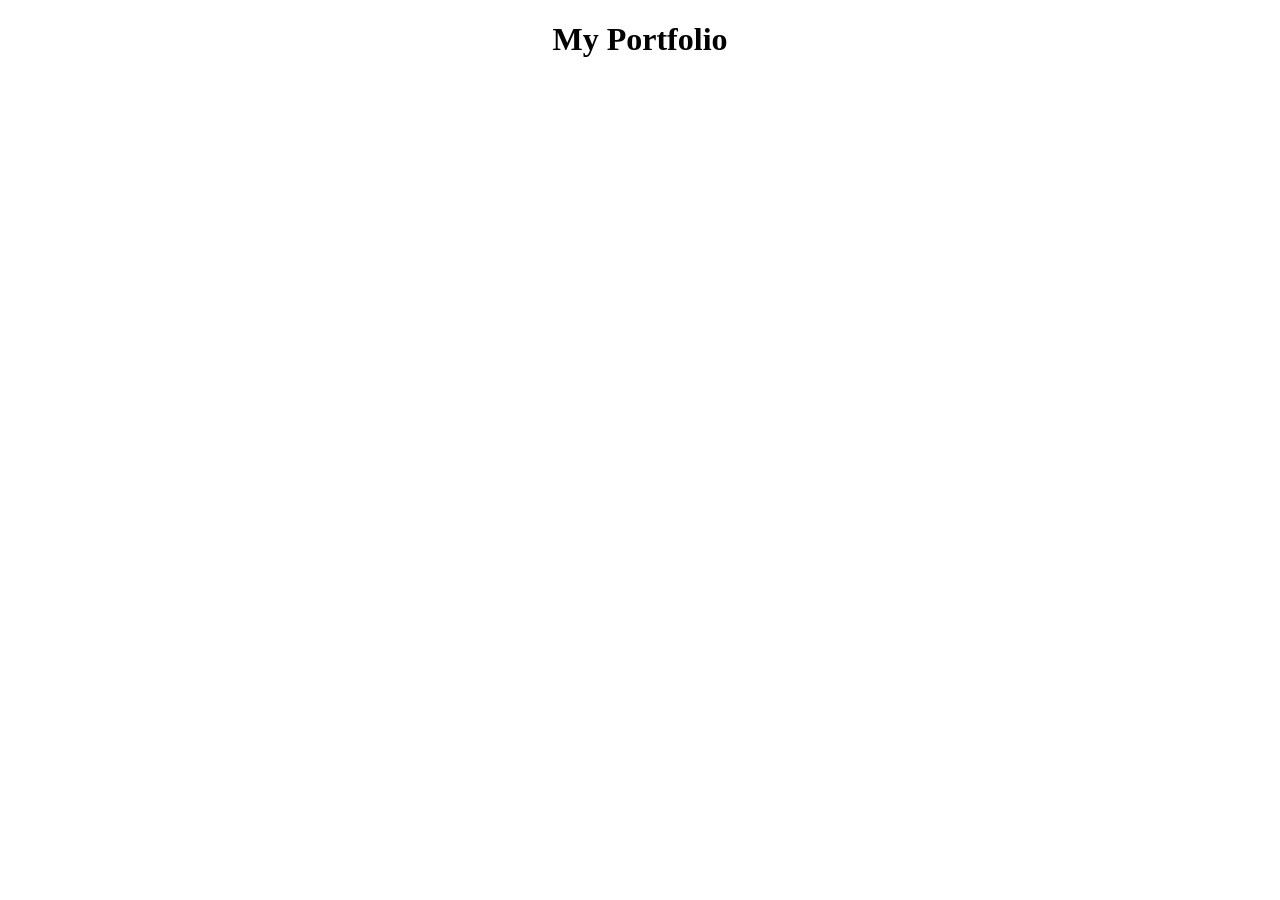
==== index.html @ 3a23bba5 "Test1" ====
<!DOCTYPE html>
<html lang="en">
  <head>
    <meta charset="UTF-8" />
    <meta name="viewport" content="width=device-width, initial-scale=1.0" />
    <title>My Portfolio</title>
  </head>
  <body>
    <h1 style="text-align: center;">My Portfolio</h1>
  </body>
</html>
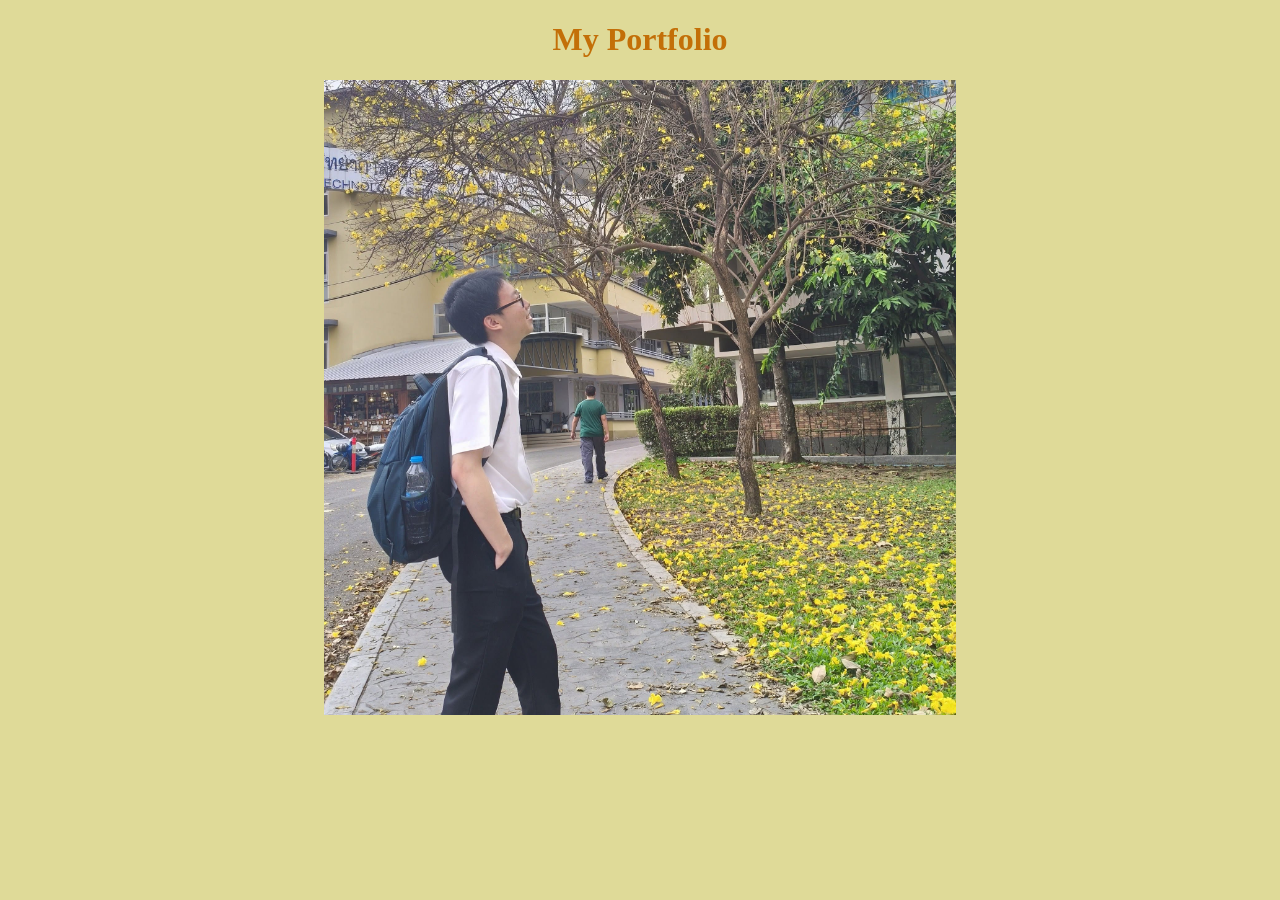
==== commit cf14b204: "update(1)" ====
--- a/index.html
+++ b/index.html
@@ -3,9 +3,22 @@
   <head>
     <meta charset="UTF-8" />
     <meta name="viewport" content="width=device-width, initial-scale=1.0" />
+    <link rel="stylesheet" href="css/adapt.css" />
     <title>My Portfolio</title>
   </head>
+  <style>
+    div {
+      display: flex;
+      justify-content: center;
+    }
+  </style>
   <body>
     <h1 style="text-align: center;">My Portfolio</h1>
+    <div>
+    <img src="/image/Pann.jpg" width="50%" alt="" srcset="">
+    </div>
+    <div>
+      
+    </div>
   </body>
 </html>
--- a/css/adapt.css
+++ b/css/adapt.css
@@ -0,0 +1,3 @@
+h1 {color: rgb(195, 111, 8);}
+p {color: azure;font-family: "Lucida Console", "Courier New", monospace;}
+body {background-color: rgb(223, 218, 152);color: aliceblue;}
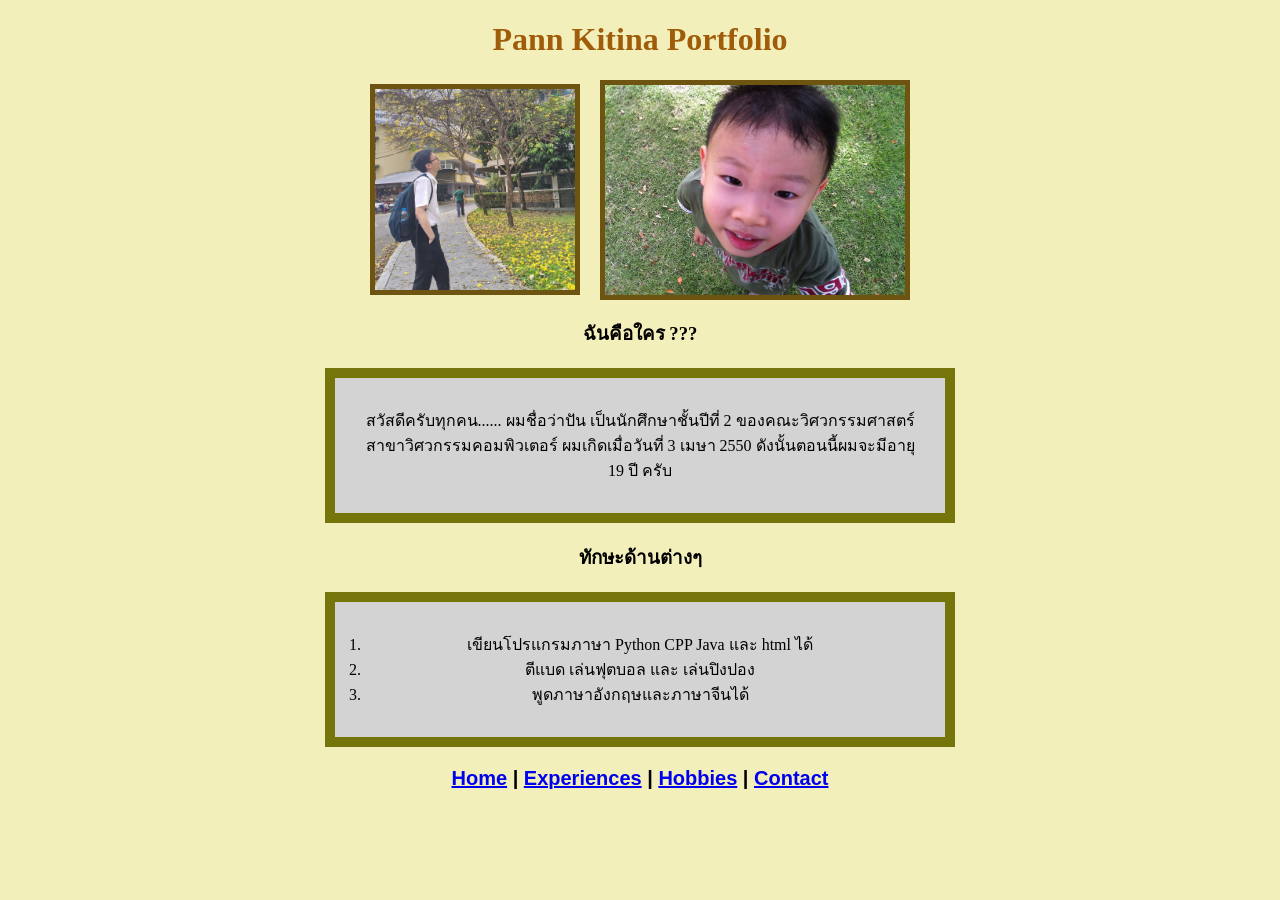
==== commit 439e7163: "add homepage" ====
--- a/index.html
+++ b/index.html
@@ -1,4 +1,4 @@
-<!DOCTYPE html>
+<!doctype html>
 <html lang="en">
   <head>
     <meta charset="UTF-8" />
@@ -6,19 +6,41 @@
     <link rel="stylesheet" href="css/adapt.css" />
     <title>My Portfolio</title>
   </head>
-  <style>
-    div {
-      display: flex;
-      justify-content: center;
-    }
-  </style>
+  <style></style>
   <body>
-    <h1 style="text-align: center;">My Portfolio</h1>
+    <h1 style="text-align: center">Pann Kitina Portfolio</h1>
+    <div class="center">
+      <img
+        src="./image/Pann.jpg"
+        width="200"
+        style="margin-right: 20px; border: 5px solid rgb(109, 84, 16)"
+        alt=""
+      />
+      <img
+        src="./image/Pann2.jpg"
+        width="300"
+        height="210"
+        style="border: 5px solid rgb(109, 84, 16)"
+        alt=""
+      />
+    </div>
+    <h3 style="text-align: center">ฉันคือใคร ???</h3>
+    <p class="box">สวัสดีครับทุกคน...... ผมชื่อว่าปัน เป็นนักศึกษาชั้นปีที่ 2 ของคณะวิศวกรรมศาสตร์ สาขาวิศวกรรมคอมพิวเตอร์ ผมเกิดเมื่อวันที่ 3 เมษา 2550 ดังนั้นตอนนี้ผมจะมีอายุ 19 ปี ครับ  </p>
+    <h3 style="text-align: center">ทักษะด้านต่างๆ</h3>
+    <ol class="box">
+    <li>เขียนโปรแกรมภาษา Python CPP Java และ html ได้</li>
+    <li>ตีแบด เล่นฟุตบอล และ เล่นปิงปอง</li>
+    <li>พูดภาษาอังกฤษและภาษาจีนได้</li>
+    </ol>
     <div>
-    <img src="/image/Pann.jpg" width="50%" alt="" srcset="">
-    </div>
-    <div>
-      
+    <p class="center" style="font-family: Arial; font-size: 20px; font-weight: bold;"><a href="index.html">Home</a>
+      <a style="color: black;">&nbsp;|&nbsp;</a>
+      <a href="experiences.html">Experiences</a>
+      <a style="color: black;">&nbsp;|&nbsp;</a>
+      <a href="hobbies.html">Hobbies</a>
+      <a style="color: black;">&nbsp;|&nbsp;</a>
+      <a href="contact.html">Contact</a>
+    </p>
     </div>
   </body>
 </html>
--- a/css/adapt.css
+++ b/css/adapt.css
@@ -1,3 +1,18 @@
-h1 {color: rgb(195, 111, 8);}
-p {color: azure;font-family: "Lucida Console", "Courier New", monospace;}
-body {background-color: rgb(223, 218, 152);color: aliceblue;}+h1 {color: rgb(159, 92, 10);}
+h3 {color: black;}
+body {background-color: rgb(243, 239, 186);color: aliceblue;}
+.picture {
+      display: flex;
+      justify-content: center;
+    }
+.box {
+  background-color: lightgrey;
+  width: 550px;
+  border: 10px solid rgb(117, 117, 11);
+  padding: 30px;
+  margin: 20px auto;
+  color: black;
+  text-align: center; 
+}
+
+.center { display: flex; justify-content: center; align-items: center; }
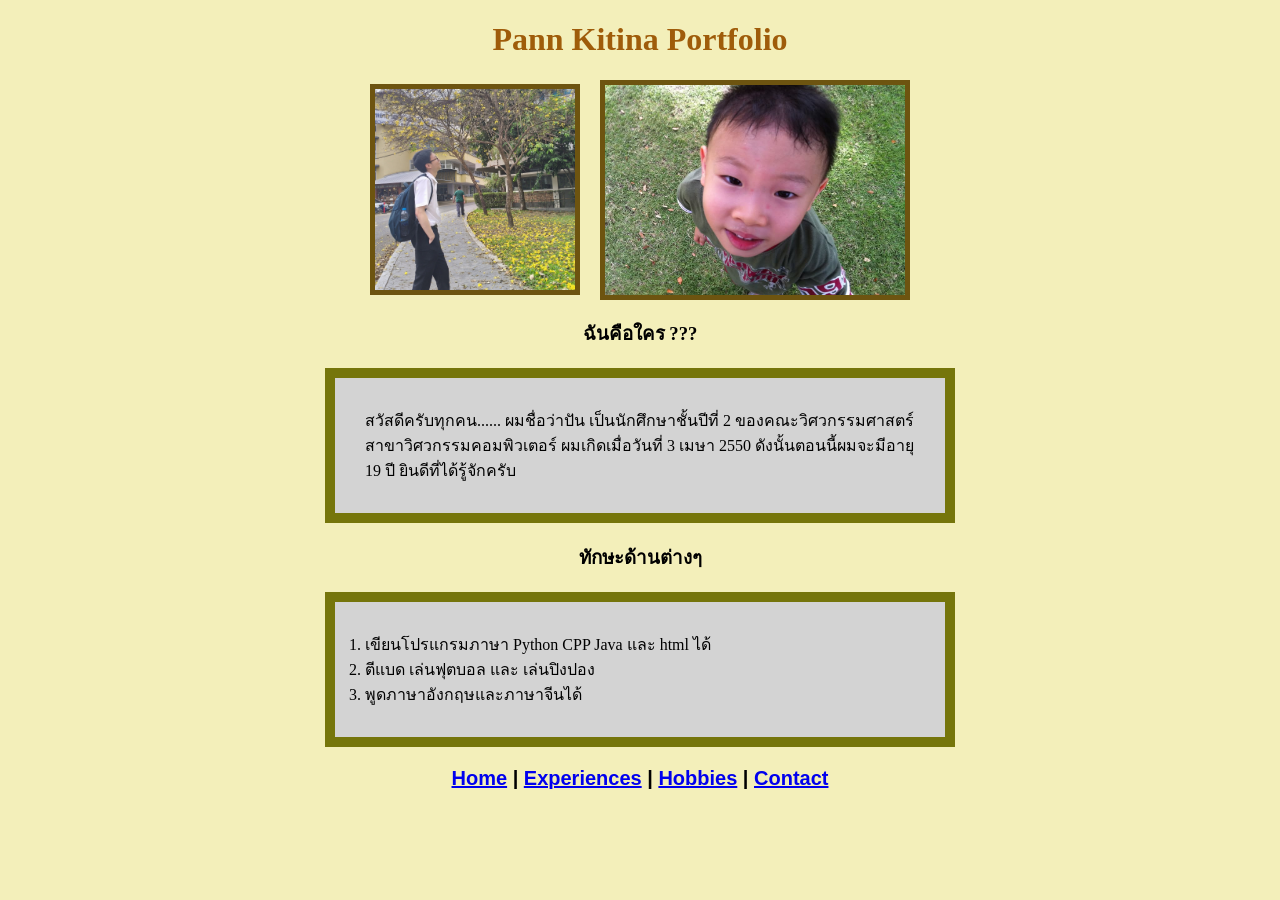
==== commit a33a49ef: "Version_1" ====
--- a/index.html
+++ b/index.html
@@ -25,7 +25,7 @@
       />
     </div>
     <h3 style="text-align: center">ฉันคือใคร ???</h3>
-    <p class="box">สวัสดีครับทุกคน...... ผมชื่อว่าปัน เป็นนักศึกษาชั้นปีที่ 2 ของคณะวิศวกรรมศาสตร์ สาขาวิศวกรรมคอมพิวเตอร์ ผมเกิดเมื่อวันที่ 3 เมษา 2550 ดังนั้นตอนนี้ผมจะมีอายุ 19 ปี ครับ  </p>
+    <p class="box">สวัสดีครับทุกคน...... ผมชื่อว่าปัน เป็นนักศึกษาชั้นปีที่ 2 ของคณะวิศวกรรมศาสตร์ สาขาวิศวกรรมคอมพิวเตอร์ ผมเกิดเมื่อวันที่ 3 เมษา 2550 ดังนั้นตอนนี้ผมจะมีอายุ 19 ปี ยินดีที่ได้รู้จักครับ  </p>
     <h3 style="text-align: center">ทักษะด้านต่างๆ</h3>
     <ol class="box">
     <li>เขียนโปรแกรมภาษา Python CPP Java และ html ได้</li>
--- a/css/adapt.css
+++ b/css/adapt.css
@@ -12,7 +12,34 @@
   padding: 30px;
   margin: 20px auto;
   color: black;
-  text-align: center; 
 }
 
-.center { display: flex; justify-content: center; align-items: center; }+.center { display: flex; justify-content: center; align-items: center; }
+
+.contact {
+  margin-top: 20px;
+}
+
+.social-icon {
+    width: 80px;
+    height: 80px;
+    object-fit: cover;
+    border: 5px solid rgb(109, 84, 16);
+    display: flex;
+    align-items: center;
+}
+
+.experiences-icon {
+    width: 200px;
+    height: 200px;
+    object-fit: cover;
+    border: 5px solid rgb(109, 84, 16);
+    display: flex;
+    align-items: center;
+}
+
+.activity-row {
+  display: flex;
+  align-items: center;      
+  margin-bottom: 25px;      
+}
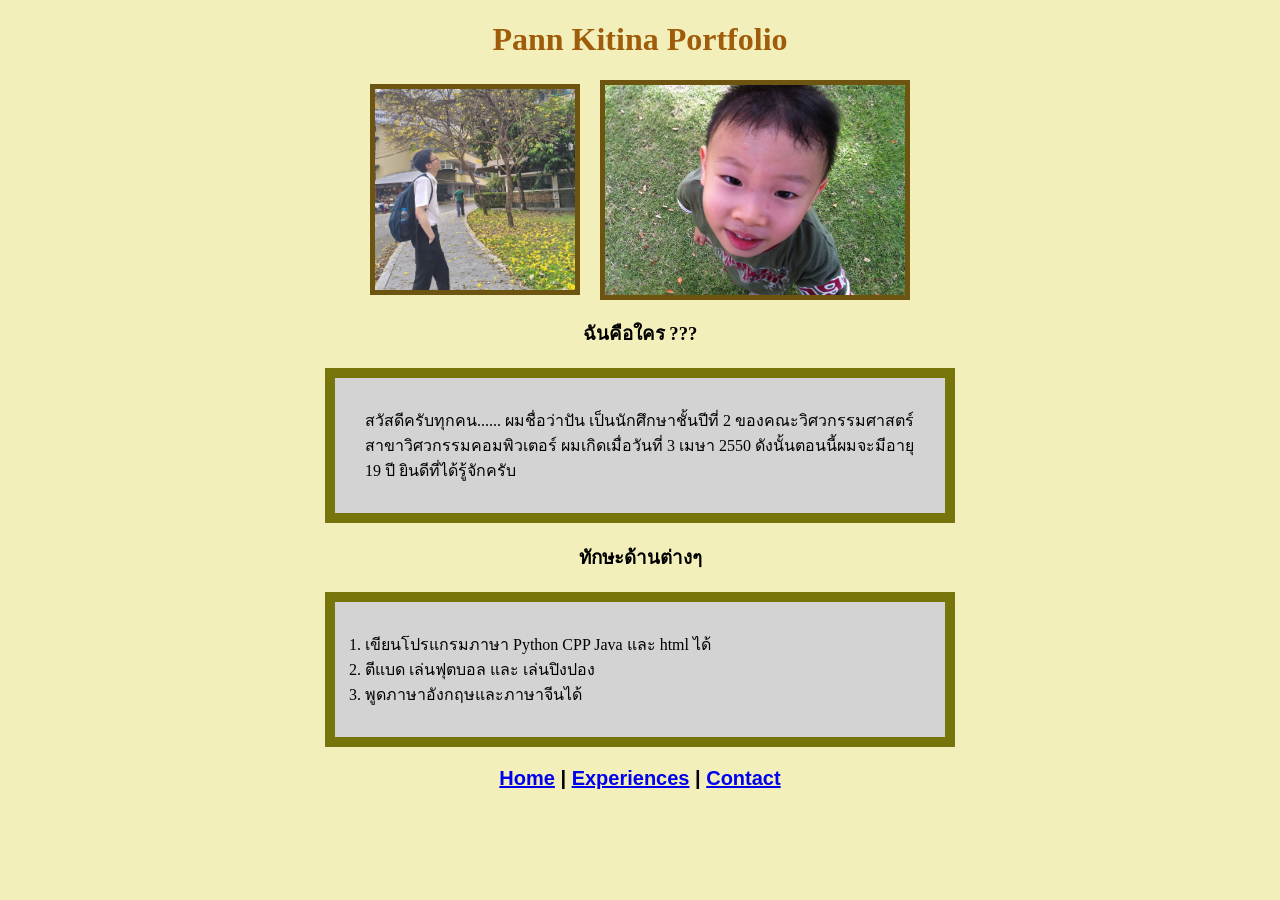
==== commit f697328c: "Version_3" ====
--- a/index.html
+++ b/index.html
@@ -37,10 +37,8 @@
       <a style="color: black;">&nbsp;|&nbsp;</a>
       <a href="experiences.html">Experiences</a>
       <a style="color: black;">&nbsp;|&nbsp;</a>
-      <a href="hobbies.html">Hobbies</a>
-      <a style="color: black;">&nbsp;|&nbsp;</a>
       <a href="contact.html">Contact</a>
     </p>
     </div>
   </body>
-</html>
+</html>
